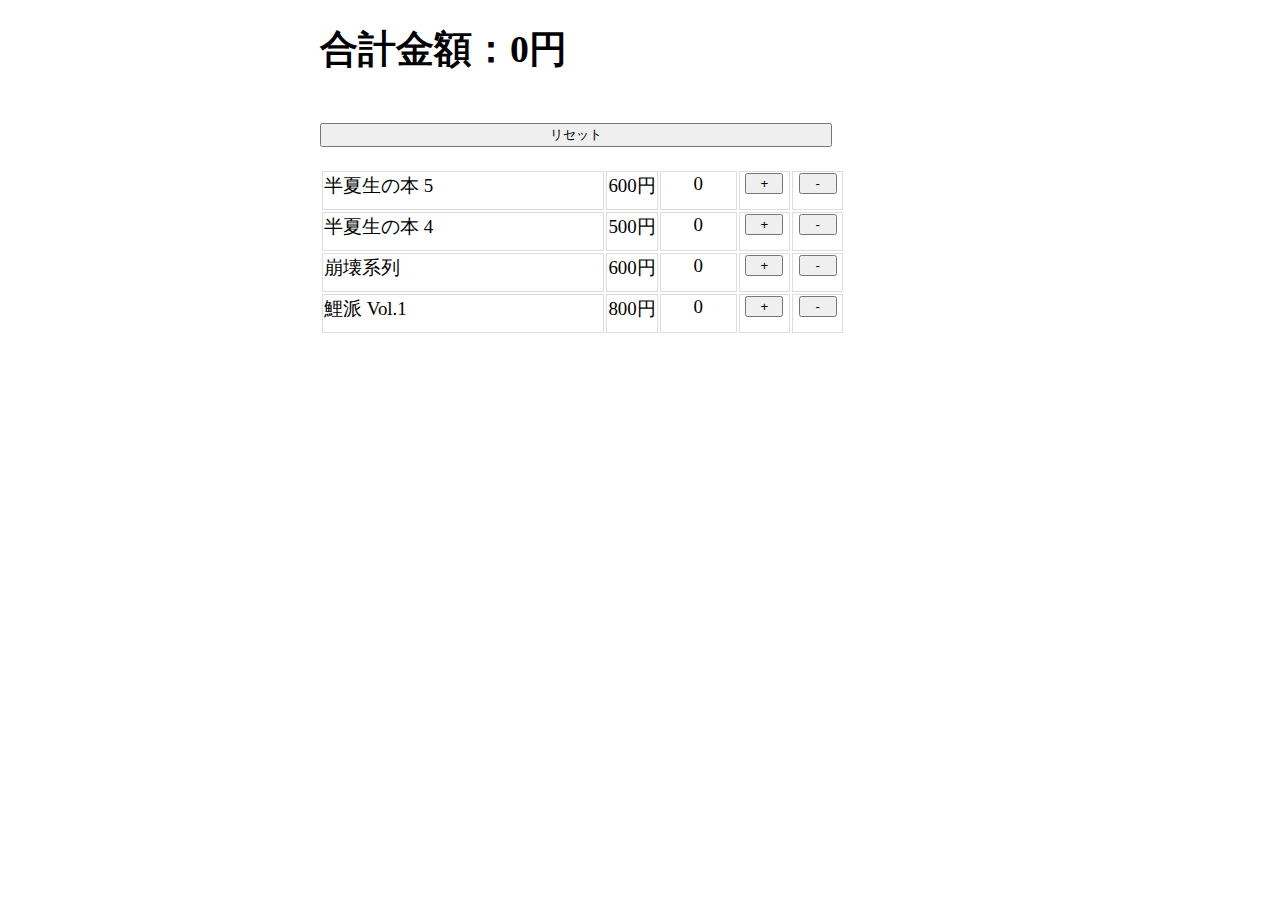
==== keisan.html @ f25e259d "Add files via upload" ====
<!-----コピペ：https://qiita.com/miyataku/items/a65bf6eb6fd8ce8593a9------->
<!DOCTYPE html>
<html lang="jp">

<head>
  <meta charset="UTF-8">
  <meta name="viewport" content="width=device-width, initial-scale=1.0">

  <title>QR読み取り・デコード</title>
  <script src="./jsQR.js"></script>
  <script src="./jquery-2.2.4-min.js"></script>

<!-----CSS----------------------------------------------------------------->
<style>

html{
      font-size: 62.5%;
      }

body{
      width:80%;
      max-width: 640px;
      margin: 0 auto;
      font-size: calc(125% + 0.5vw);

}

td{
      padding-bottom: 10px;
      vertical-align: top;
      border:1px  solid #DDD;
}

table{
  display: block;
}
tr{
}
td{
}

button{
  display: block;
  width:80%;
}

</style>
</head>

<!-----HTML---------------------------------------------------------------->
<body>
<h1>合計金額：<span id="result">0</span>円</h1><br>
<button  onclick="reset();">リセット</button><br>
<table>
 <tbody>
    <tr>
      <td  width="55%">半夏生の本 5</td>
      <td  align="center">600円</td>
      <td  id="Qty1" width="15%" align="center">0</td>
      <td align="center" width="10%"><button  id="plus1">+</button></td>
      <td align="center" width="10%"><button  id="minus1">-</button></td>
    </tr>
    <tr>
      <td >半夏生の本 4</td>
      <td align="center">500円</td>
      <td id="Qty2" align="center">0</td>
      <td align="center"><button  id="plus2">+</button></td>
      <td align="center"><button  id="minus2">-</button></td>
    </tr>
    <tr>
      <td >崩壊系列</td>
      <td align="center">600円</td>
      <td id="Qty3" align="center">0</td>
      <td align="center"><button  id="plus3">+</button></td>
      <td align="center"><button  id="minus3">-</button></td>
    </tr>
    <tr>
      <td >鯉派 Vol.1</td>
      <td align="center">800円</td>
      <td id="Qty4" align="center">0</td>
      <td align="center"><button  id="plus4">+</button></td>
      <td align="center"><button  id="minus4">-</button></td>
    </tr>
  </tbody>
</table>

</body>

</html>

<!-----javascript-------------------------------------------------------->
<script language="javascript" type="text/javascript">
//window.onload = function(){
//  var number = document.getElementById("number");
//  var PulsButton = document.addEventListener("Button");
//  var Price1 = 600;
//  var Count = 0;
//};

var result = document.getElementById("result");


var QtyCount1 = document.getElementById("Qty1"); //querySelector('h1');
var plusButton1 = document.getElementById("plus1");//querySelector('button');
var minusButton1 = document.getElementById("minus1");//querySelector('button');
var Count1 = 0;
var price1 = 0;
plusButton1.addEventListener('click', () => {
    Count1 ++;
    QtyCount1.innerHTML = Count1;
    price1 = 600 * Count1;
    result.innerHTML = price1+price2+price3+price4;
});
minusButton1.addEventListener('click', () => {
    Count1 --;
    QtyCount1.innerHTML = Count1;
    price1 = 600 * Count1;
    result.innerHTML = price1+price2+price3+price4;
});

var QtyCount2 = document.getElementById("Qty2"); //querySelector('h1');
var plusButton2 = document.getElementById("plus2");//querySelector('button');
var minusButton2 = document.getElementById("minus2");//querySelector('button');
var Count2 = 0;
var price2 = 0;
plusButton2.addEventListener('click', () => {
    Count2 ++;
    QtyCount2.innerHTML = Count2;
    price2 = 500 * Count2;
    result.innerHTML = price1+price2+price3+price4;
});
minusButton2.addEventListener('click', () => {
    Count2 --;
    QtyCount2.innerHTML = Count2;
    price2 = 500 * Count2;
    result.innerHTML = price1+price2+price3+price4;
});

var QtyCount3 = document.getElementById("Qty3"); //querySelector('h1');
var plusButton3 = document.getElementById("plus3");//querySelector('button');
var minusButton3 = document.getElementById("minus3");//querySelector('button');
var Count3 = 0;
var price3 = 0;
plusButton3.addEventListener('click', () => {
    Count3 ++;
    QtyCount3.innerHTML = Count3;
    price3 = 600 * Count3;
    result.innerHTML = price1+price2+price3+price4;
});
minusButton3.addEventListener('click', () => {
    Count3 --;
    QtyCount3.innerHTML = Count3;
    price3 = 600 * Count2;
    result.innerHTML = price1+price2+price3+price4;
});

var QtyCount4 = document.getElementById("Qty4"); //querySelector('h1');
var plusButton4 = document.getElementById("plus4");//querySelector('button');
var minusButton4 = document.getElementById("minus4");//querySelector('button');
var Count4 = 0;
var price4 = 0;
plusButton4.addEventListener('click', () => {
    Count4 ++;
    QtyCount4.innerHTML = Count4;
    price4 = 800 * Count4;
    result.innerHTML = price1+price2+price3+price4;
});
minusButton4.addEventListener('click', () => {
    Count4 --;
    QtyCount4.innerHTML = Count4;
    price4 = 800 * Count4;
    result.innerHTML = price1+price2+price3+price4;
});


function reset(){
  Count1 = 0;
  Count2 = 0;
  Count3 = 0;
  Count4 = 0;
  QtyCount1.innerHTML = Count1;
  QtyCount2.innerHTML = Count2;
  QtyCount3.innerHTML = Count3;
  QtyCount4.innerHTML = Count4;
  price1 = 600 * Count1;
  price2 = 500 * Count2;
  price3 = 600 * Count3;
  price4 = 800 * Count4;
  result.innerHTML = price1+price2+price3+price4;
};






</script>
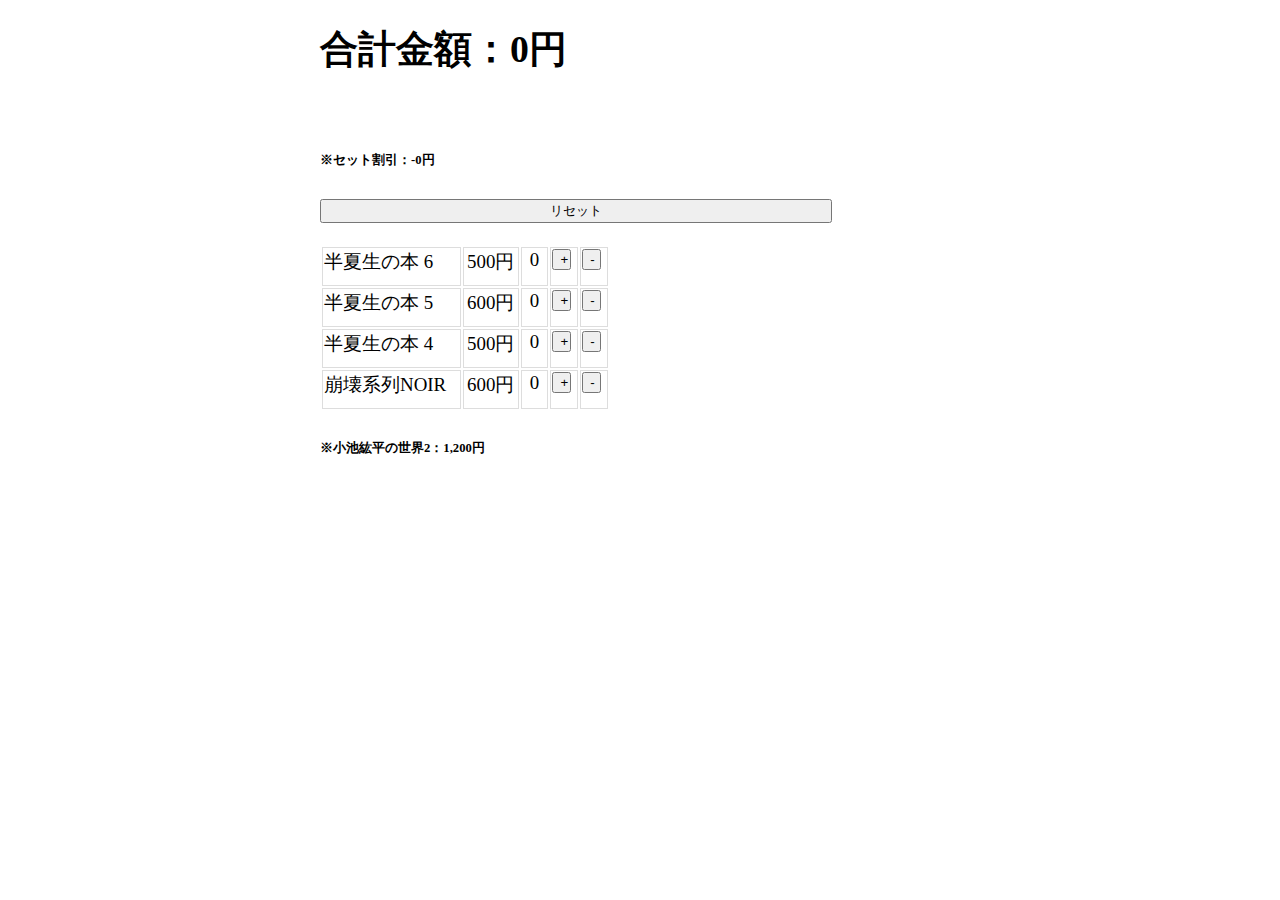
==== commit dc6ff5bf: "Add files via upload" ====
--- a/keisan.html
+++ b/keisan.html
@@ -1,4 +1,3 @@
-<!-----コピペ：https://qiita.com/miyataku/items/a65bf6eb6fd8ce8593a9------->
 <!DOCTYPE html>
 <html lang="jp">
 
@@ -6,42 +5,60 @@
   <meta charset="UTF-8">
   <meta name="viewport" content="width=device-width, initial-scale=1.0">
 
-  <title>QR読み取り・デコード</title>
-  <script src="./jsQR.js"></script>
-  <script src="./jquery-2.2.4-min.js"></script>
+  <title>同人誌　価格計算</title>
 
 <!-----CSS----------------------------------------------------------------->
 <style>
 
 html{
-      font-size: 62.5%;
-      }
+	font-size: 62.5%;
+}
 
 body{
-      width:80%;
-      max-width: 640px;
-      margin: 0 auto;
-      font-size: calc(125% + 0.5vw);
-
+	width:80%;
+	max-width: 640px;
+	margin: 0 auto;
+	font-size: calc(125% + 0.5vw);
 }
 
 td{
-      padding-bottom: 10px;
-      vertical-align: top;
-      border:1px  solid #DDD;
+	padding-bottom: 10px;
+	vertical-align: top;
+	border:1px  solid #DDD;
 }
 
 table{
-  display: block;
-}
-tr{
-}
-td{
+	display: block;
+	//width: 100%;
+	table-layout: fixed;
+}
+tbody{
 }
 
 button{
-  display: block;
-  width:80%;
+	display: block;
+	width: 80%;
+	height: 80%;
+}
+
+td.title{
+	width: 50%;
+}
+td.price{
+	width: 20%;
+	text-align: center;
+}
+td.count{
+	width: 10%;
+	text-align: center;
+}
+td.button_p{
+	width: 10%;
+	text-align: center;
+}
+td.button_m{
+	width: 10%;
+	text-align: center;
 }
 
 </style>
@@ -50,148 +67,163 @@
 <!-----HTML---------------------------------------------------------------->
 <body>
 <h1>合計金額：<span id="result">0</span>円</h1><br>
+<h6>※セット割引：-<span id="result_discount">0<span>円</h6>
 <button  onclick="reset();">リセット</button><br>
 <table>
  <tbody>
     <tr>
-      <td  width="55%">半夏生の本 5</td>
-      <td  align="center">600円</td>
-      <td  id="Qty1" width="15%" align="center">0</td>
-      <td align="center" width="10%"><button  id="plus1">+</button></td>
-      <td align="center" width="10%"><button  id="minus1">-</button></td>
-    </tr>
-    <tr>
-      <td >半夏生の本 4</td>
-      <td align="center">500円</td>
-      <td id="Qty2" align="center">0</td>
-      <td align="center"><button  id="plus2">+</button></td>
-      <td align="center"><button  id="minus2">-</button></td>
-    </tr>
-    <tr>
-      <td >崩壊系列</td>
-      <td align="center">600円</td>
-      <td id="Qty3" align="center">0</td>
-      <td align="center"><button  id="plus3">+</button></td>
-      <td align="center"><button  id="minus3">-</button></td>
-    </tr>
-    <tr>
-      <td >鯉派 Vol.1</td>
-      <td align="center">800円</td>
-      <td id="Qty4" align="center">0</td>
-      <td align="center"><button  id="plus4">+</button></td>
-      <td align="center"><button  id="minus4">-</button></td>
+      <td class="title">半夏生の本 6</td>
+      <td class="price">500円</td>
+      <td class="count" id="Qty1">0</td>
+      <td class="button_p"><button id="plus1">+</button></td>
+      <td class="button_m"><button id="minus1">-</button></td>
+    </tr>
+    <tr>
+      <td class="title">半夏生の本 5</td>
+      <td class="price">600円</td>
+      <td class="count" id="Qty2">0</td>
+      <td class="button_p"><button id="plus2">+</button></td>
+      <td class="button_m"><button id="minus2">-</button></td>
+    </tr>
+    <tr>
+      <td class="title" >半夏生の本 4</td>
+      <td class="price" align="center">500円</td>
+      <td class="count" id="Qty3">0</td>
+      <td class="button_p"><button id="plus3">+</button></td>
+      <td class="button_m"><button id="minus3">-</button></td>
+    </tr>
+    <tr>
+      <td class="title">崩壊系列NOIR</td>
+      <td class="price">600円</td>
+      <td class="count" id="Qty4">0</td>
+      <td class="button_p"><button id="plus4">+</button></td>
+      <td class="button_m"><button id="minus4">-</button></td>
     </tr>
   </tbody>
 </table>
-
+<h6>※小池紘平の世界2：1,200円</h6>
 </body>
 
 </html>
 
 <!-----javascript-------------------------------------------------------->
 <script language="javascript" type="text/javascript">
-//window.onload = function(){
-//  var number = document.getElementById("number");
-//  var PulsButton = document.addEventListener("Button");
-//  var Price1 = 600;
-//  var Count = 0;
-//};
-
+
+//計算結果--------------
 var result = document.getElementById("result");
-
-
-var QtyCount1 = document.getElementById("Qty1"); //querySelector('h1');
-var plusButton1 = document.getElementById("plus1");//querySelector('button');
-var minusButton1 = document.getElementById("minus1");//querySelector('button');
+var result_discount = document.getElementById("result_discount");
+
+function result_calc(){
+	price1 = 500 * Count1;
+	price2 = 600 * Count2;
+	price3 = 500 * Count3;
+	price4 = 600 * Count4;
+	discount = 0;
+	if(Count1>0 && Count2>0){
+		if(Count1 >= Count2){
+			discount = Count2 * 100;
+		}else{
+			discount = Count1 * 100;
+		}
+	}
+
+	result.innerHTML = price1+price2+price3+price4-discount;
+	result_discount.innerHTML = discount;
+}
+
+
+//1冊目-----------------
+var QtyCount1 = document.getElementById("Qty1"); 
+var plusButton1 = document.getElementById("plus1");
+var minusButton1 = document.getElementById("minus1");
 var Count1 = 0;
 var price1 = 0;
+
 plusButton1.addEventListener('click', () => {
-    Count1 ++;
-    QtyCount1.innerHTML = Count1;
-    price1 = 600 * Count1;
-    result.innerHTML = price1+price2+price3+price4;
+	Count1 ++;
+	QtyCount1.innerHTML = Count1;
+	result_calc();
 });
 minusButton1.addEventListener('click', () => {
-    Count1 --;
-    QtyCount1.innerHTML = Count1;
-    price1 = 600 * Count1;
-    result.innerHTML = price1+price2+price3+price4;
-});
-
-var QtyCount2 = document.getElementById("Qty2"); //querySelector('h1');
-var plusButton2 = document.getElementById("plus2");//querySelector('button');
-var minusButton2 = document.getElementById("minus2");//querySelector('button');
+	if(Count1>0){
+		Count1 --;
+		QtyCount1.innerHTML = Count1;
+	}
+	result_calc();
+});
+
+//2冊目-----------------
+var QtyCount2 = document.getElementById("Qty2"); 
+var plusButton2 = document.getElementById("plus2");
+var minusButton2 = document.getElementById("minus2");
 var Count2 = 0;
 var price2 = 0;
+
 plusButton2.addEventListener('click', () => {
-    Count2 ++;
-    QtyCount2.innerHTML = Count2;
-    price2 = 500 * Count2;
-    result.innerHTML = price1+price2+price3+price4;
+	Count2 ++;
+	QtyCount2.innerHTML = Count2;
+	result_calc();
 });
 minusButton2.addEventListener('click', () => {
-    Count2 --;
-    QtyCount2.innerHTML = Count2;
-    price2 = 500 * Count2;
-    result.innerHTML = price1+price2+price3+price4;
-});
-
-var QtyCount3 = document.getElementById("Qty3"); //querySelector('h1');
-var plusButton3 = document.getElementById("plus3");//querySelector('button');
-var minusButton3 = document.getElementById("minus3");//querySelector('button');
+	if(Count2>0){
+		Count2 --;
+		QtyCount2.innerHTML = Count2;
+	}
+	result_calc();
+});
+
+//3冊目-----------------
+var QtyCount3 = document.getElementById("Qty3");
+var plusButton3 = document.getElementById("plus3");
+var minusButton3 = document.getElementById("minus3");
 var Count3 = 0;
 var price3 = 0;
+
 plusButton3.addEventListener('click', () => {
-    Count3 ++;
-    QtyCount3.innerHTML = Count3;
-    price3 = 600 * Count3;
-    result.innerHTML = price1+price2+price3+price4;
+	Count3 ++;
+	QtyCount3.innerHTML = Count3;
+	result_calc();
 });
 minusButton3.addEventListener('click', () => {
-    Count3 --;
-    QtyCount3.innerHTML = Count3;
-    price3 = 600 * Count2;
-    result.innerHTML = price1+price2+price3+price4;
-});
-
-var QtyCount4 = document.getElementById("Qty4"); //querySelector('h1');
-var plusButton4 = document.getElementById("plus4");//querySelector('button');
-var minusButton4 = document.getElementById("minus4");//querySelector('button');
+	if(Count3>0){
+		Count3 --;
+		QtyCount3.innerHTML = Count3;
+	}
+	result_calc();
+});
+
+//4冊目-----------------
+var QtyCount4 = document.getElementById("Qty4");
+var plusButton4 = document.getElementById("plus4");
+var minusButton4 = document.getElementById("minus4");
 var Count4 = 0;
 var price4 = 0;
+
 plusButton4.addEventListener('click', () => {
-    Count4 ++;
-    QtyCount4.innerHTML = Count4;
-    price4 = 800 * Count4;
-    result.innerHTML = price1+price2+price3+price4;
+	Count4 ++;
+	QtyCount4.innerHTML = Count4;
+	result_calc();
 });
 minusButton4.addEventListener('click', () => {
-    Count4 --;
-    QtyCount4.innerHTML = Count4;
-    price4 = 800 * Count4;
-    result.innerHTML = price1+price2+price3+price4;
-});
-
-
+	if(Count4>0){
+		Count4 --;
+		QtyCount4.innerHTML = Count4;
+	}
+	result_calc();
+});
+
+//リセット-----------------
 function reset(){
-  Count1 = 0;
-  Count2 = 0;
-  Count3 = 0;
-  Count4 = 0;
-  QtyCount1.innerHTML = Count1;
-  QtyCount2.innerHTML = Count2;
-  QtyCount3.innerHTML = Count3;
-  QtyCount4.innerHTML = Count4;
-  price1 = 600 * Count1;
-  price2 = 500 * Count2;
-  price3 = 600 * Count3;
-  price4 = 800 * Count4;
-  result.innerHTML = price1+price2+price3+price4;
+	Count1 = 0;
+	Count2 = 0;
+	Count3 = 0;
+	Count4 = 0;
+	QtyCount1.innerHTML = Count1;
+	QtyCount2.innerHTML = Count2;
+	QtyCount3.innerHTML = Count3;
+	QtyCount4.innerHTML = Count4;
+	result_calc();
 };
 
 
-
-
-
-
 </script>
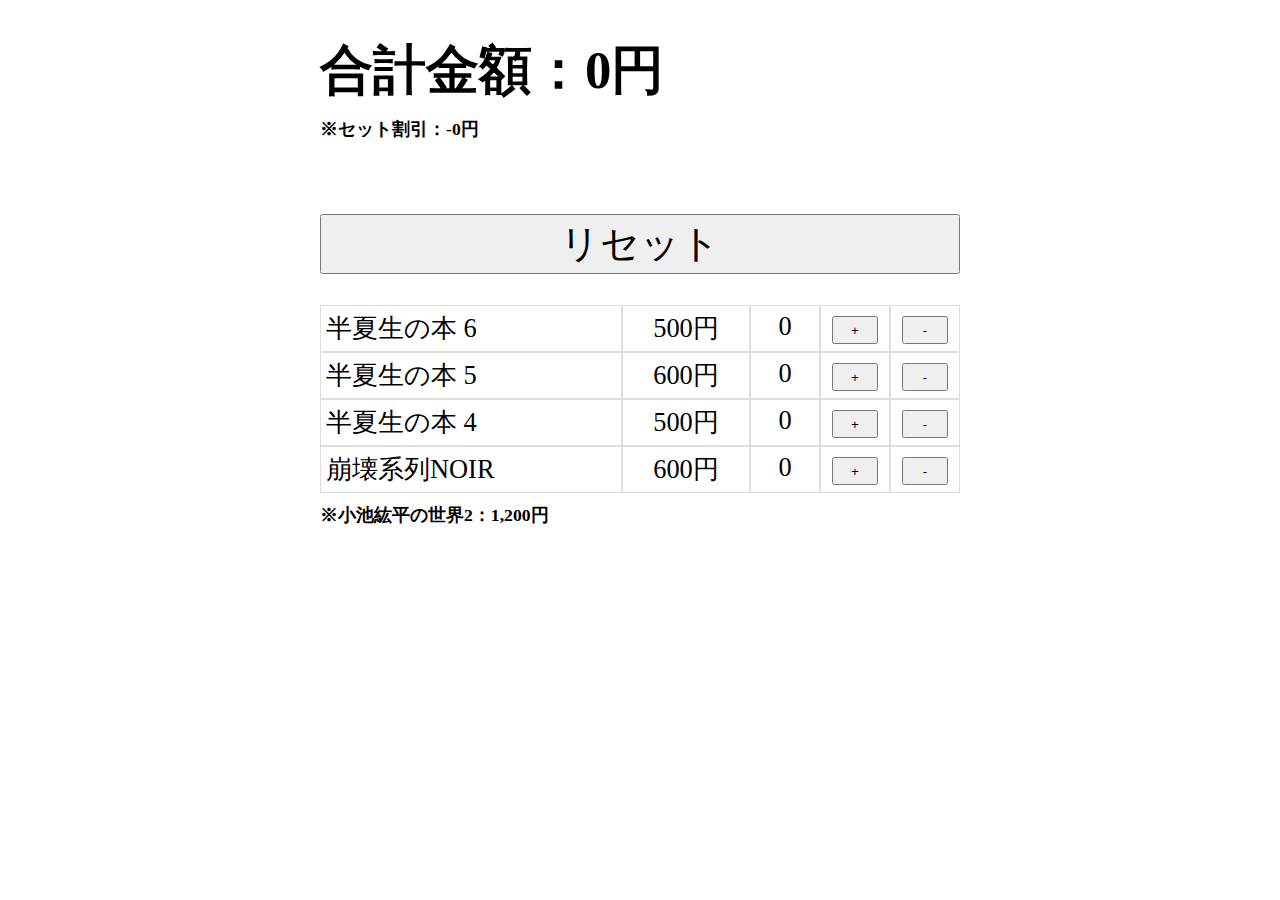
==== commit 5a197bcc: "Update keisan.html" ====
--- a/keisan.html
+++ b/keisan.html
@@ -1,3 +1,4 @@
+
 <!DOCTYPE html>
 <html lang="jp">
 
@@ -11,7 +12,8 @@
 <style>
 
 html{
-	font-size: 62.5%;
+	//font-size: 62.5%;
+	touch-action: manipulation;
 }
 
 body{
@@ -21,42 +23,50 @@
 	font-size: calc(125% + 0.5vw);
 }
 
-td{
-	padding-bottom: 10px;
+h1{
+	margin-bottom: 10px;
+}
+h6{
+	margin-top:10px;
+}
+.button_r{
+	width:100%;
+	font-size: calc(125% + 0.5vw);
+}
+.row{
+	display: flex;
+	width: 100%;
+	//padding-bottom: 5px;
+}
+
+.col{
+	padding: 5px;
 	vertical-align: top;
 	border:1px  solid #DDD;
 }
 
-table{
-	display: block;
-	//width: 100%;
-	table-layout: fixed;
-}
-tbody{
-}
-
 button{
-	display: block;
+	//display: block;
 	width: 80%;
 	height: 80%;
 }
 
-td.title{
+.title{
 	width: 50%;
 }
-td.price{
+.price{
 	width: 20%;
 	text-align: center;
 }
-td.count{
+.count{
 	width: 10%;
 	text-align: center;
 }
-td.button_p{
+.button_p{
 	width: 10%;
 	text-align: center;
 }
-td.button_m{
+.button_m{
 	width: 10%;
 	text-align: center;
 }
@@ -66,41 +76,40 @@
 
 <!-----HTML---------------------------------------------------------------->
 <body>
-<h1>合計金額：<span id="result">0</span>円</h1><br>
-<h6>※セット割引：-<span id="result_discount">0<span>円</h6>
-<button  onclick="reset();">リセット</button><br>
-<table>
- <tbody>
-    <tr>
-      <td class="title">半夏生の本 6</td>
-      <td class="price">500円</td>
-      <td class="count" id="Qty1">0</td>
-      <td class="button_p"><button id="plus1">+</button></td>
-      <td class="button_m"><button id="minus1">-</button></td>
-    </tr>
-    <tr>
-      <td class="title">半夏生の本 5</td>
-      <td class="price">600円</td>
-      <td class="count" id="Qty2">0</td>
-      <td class="button_p"><button id="plus2">+</button></td>
-      <td class="button_m"><button id="minus2">-</button></td>
-    </tr>
-    <tr>
-      <td class="title" >半夏生の本 4</td>
-      <td class="price" align="center">500円</td>
-      <td class="count" id="Qty3">0</td>
-      <td class="button_p"><button id="plus3">+</button></td>
-      <td class="button_m"><button id="minus3">-</button></td>
-    </tr>
-    <tr>
-      <td class="title">崩壊系列NOIR</td>
-      <td class="price">600円</td>
-      <td class="count" id="Qty4">0</td>
-      <td class="button_p"><button id="plus4">+</button></td>
-      <td class="button_m"><button id="minus4">-</button></td>
-    </tr>
-  </tbody>
-</table>
+<h1>合計金額：<span id="result">0</span>円</h1>
+<h6>※セット割引：-<span id="result_discount">0</span>円</h6>
+<br>
+<button class="button_r" onclick="reset();">リセット</button><br><br>
+<div class="table">
+<div class="row">
+<div class="col title">半夏生の本 6</div>
+<div class="col price">500円</div>
+<div class="col count" id="Qty1">0</div>
+<div class="col button_p"><button id="plus1">+</button></div>
+<div class="col button_m"><button id="minus1">-</button></div>
+</div>
+<div class="row">
+<div class="col title">半夏生の本 5</div>
+<div class="col price">600円</div>
+<div class="col count" id="Qty2">0</div>
+<div class="col button_p"><button id="plus2">+</button></div>
+<div class="col button_m"><button id="minus2">-</button></div>
+</div>
+<div class="row">
+<div class="col title" >半夏生の本 4</div>
+<div class="col price" align="center">500円</div>
+<div class="col count" id="Qty3">0</div>
+<div class="col button_p"><button id="plus3">+</button></div>
+<div class="col button_m"><button id="minus3">-</button></div>
+</div>
+<div class="row">
+<div class="col title">崩壊系列NOIR</div>
+<div class="col price">600円</div>
+<div class="col count" id="Qty4">0</div>
+<div class="col button_p"><button id="plus4">+</button></div>
+<div class="col button_m"><button id="minus4">-</button></div>
+</div>
+</div>
 <h6>※小池紘平の世界2：1,200円</h6>
 </body>
 
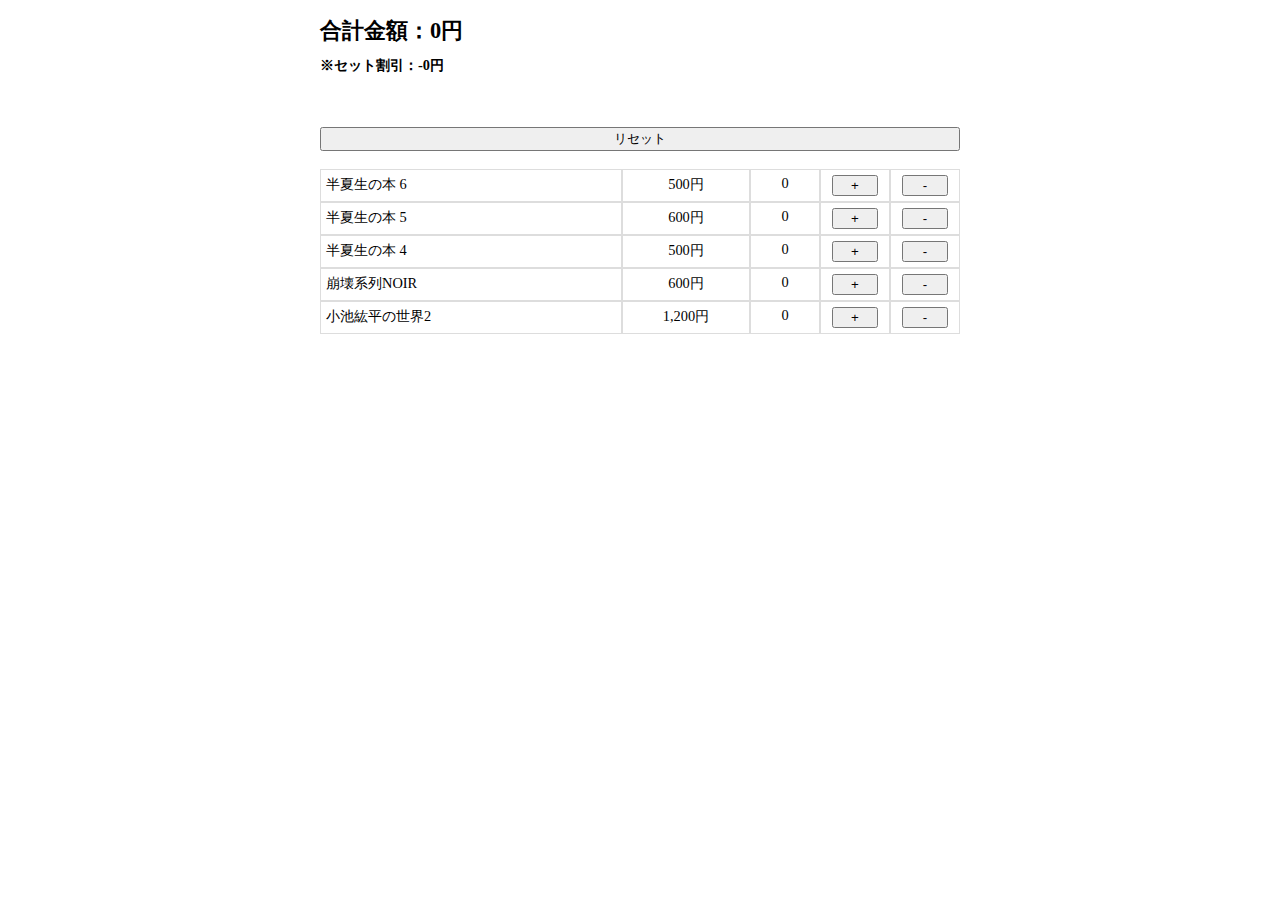
==== commit 724f86c1: "Update keisan.html" ====
--- a/keisan.html
+++ b/keisan.html
@@ -12,7 +12,6 @@
 <style>
 
 html{
-	//font-size: 62.5%;
 	touch-action: manipulation;
 }
 
@@ -20,35 +19,34 @@
 	width:80%;
 	max-width: 640px;
 	margin: 0 auto;
-	font-size: calc(125% + 0.5vw);
 }
 
 h1{
+	font-size: calc(100% + 0.5vw);
 	margin-bottom: 10px;
 }
 h6{
+	font-size: calc(50% + 0.5vw);
 	margin-top:10px;
 }
 .button_r{
 	width:100%;
-	font-size: calc(125% + 0.5vw);
 }
 .row{
 	display: flex;
 	width: 100%;
-	//padding-bottom: 5px;
 }
 
 .col{
 	padding: 5px;
 	vertical-align: top;
 	border:1px  solid #DDD;
+	font-size: calc(50% + 0.5vw);
+
 }
 
 button{
-	//display: block;
 	width: 80%;
-	height: 80%;
 }
 
 .title{
@@ -109,8 +107,14 @@
 <div class="col button_p"><button id="plus4">+</button></div>
 <div class="col button_m"><button id="minus4">-</button></div>
 </div>
-</div>
-<h6>※小池紘平の世界2：1,200円</h6>
+<div class="row">
+<div class="col title">小池紘平の世界2</div>
+<div class="col price">1,200円</div>
+<div class="col count" id="Qty5">0</div>
+<div class="col button_p"><button id="plus5">+</button></div>
+<div class="col button_m"><button id="minus5">-</button></div>
+</div>
+</div>
 </body>
 
 </html>
@@ -127,6 +131,7 @@
 	price2 = 600 * Count2;
 	price3 = 500 * Count3;
 	price4 = 600 * Count4;
+	price5 = 1200 * Count5;
 	discount = 0;
 	if(Count1>0 && Count2>0){
 		if(Count1 >= Count2){
@@ -136,7 +141,7 @@
 		}
 	}
 
-	result.innerHTML = price1+price2+price3+price4-discount;
+	result.innerHTML = price1+price2+price3+price4+price5-discount;
 	result_discount.innerHTML = discount;
 }
 
@@ -221,16 +226,38 @@
 	result_calc();
 });
 
+//5冊目-----------------
+var QtyCount5 = document.getElementById("Qty5"); 
+var plusButton5 = document.getElementById("plus5");
+var minusButton5 = document.getElementById("minus5");
+var Count5 = 0;
+var price5 = 0;
+
+plusButton5.addEventListener('click', () => {
+	Count5 ++;
+	QtyCount5.innerHTML = Count5;
+	result_calc();
+});
+minusButton5.addEventListener('click', () => {
+	if(Count5>0){
+		Count5 --;
+		QtyCount5.innerHTML = Count5;
+	}
+	result_calc();
+});
+
 //リセット-----------------
 function reset(){
 	Count1 = 0;
 	Count2 = 0;
 	Count3 = 0;
 	Count4 = 0;
+	Count5 = 0;
 	QtyCount1.innerHTML = Count1;
 	QtyCount2.innerHTML = Count2;
 	QtyCount3.innerHTML = Count3;
 	QtyCount4.innerHTML = Count4;
+	QtyCount5.innerHTML = Count5;
 	result_calc();
 };
 
